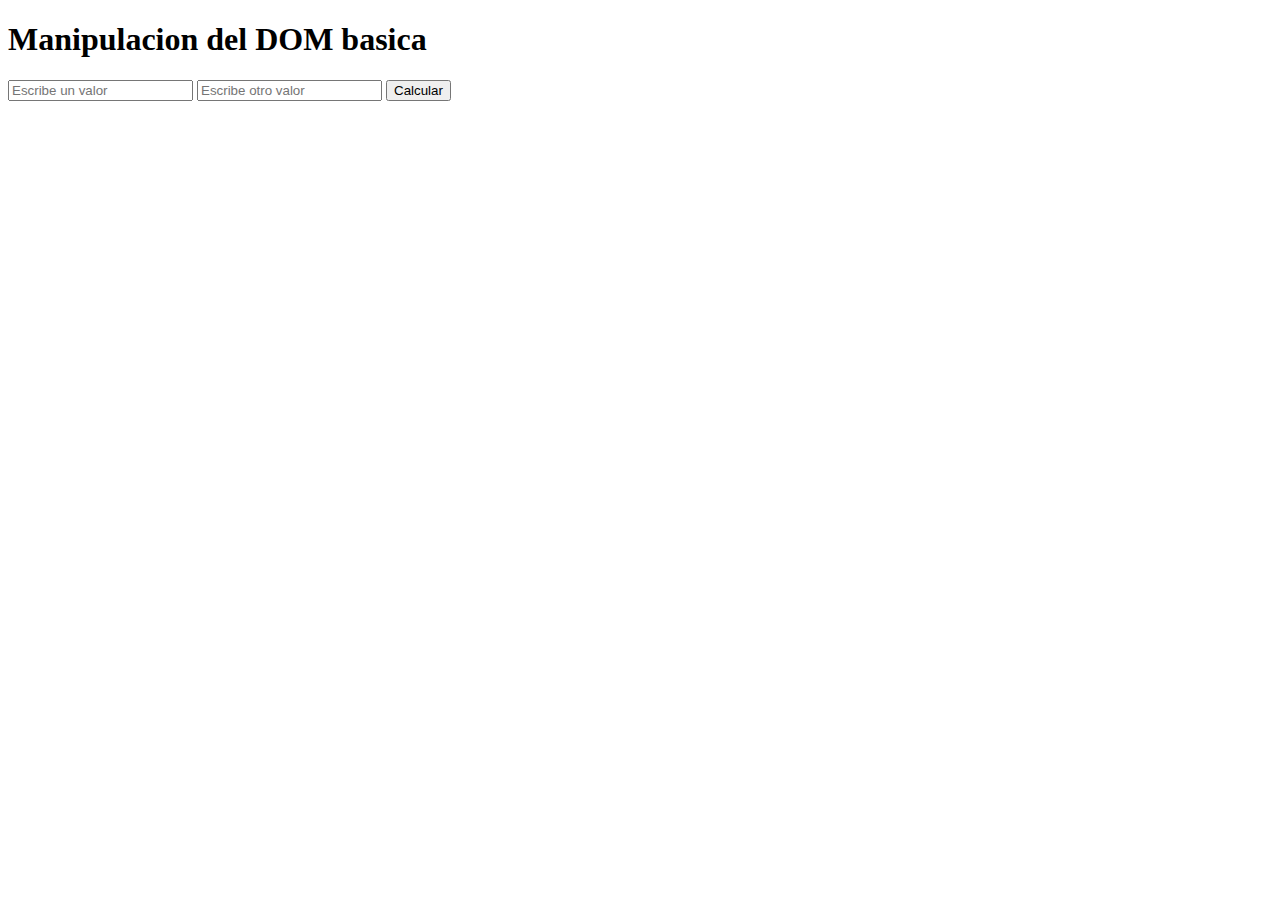
==== index.html @ b9284ff3 "aaaa" ====
<!DOCTYPE html>
<html lang="en">
<head>
    <meta charset="UTF-8">
    <meta http-equiv="X-UA-Compatible" content="IE=edge">
    <meta name="viewport" content="width=device-width, initial-scale=1.0">
    <title>Manipulacion del DOM basica</title>
</head>
<body>
    <h1>Manipulacion del DOM basica</h1>

    <form id="form" action="">
        <input id="calculo1" placeholder="Escribe un valor" type="text">
        <input id="calculo2" placeholder="Escribe otro valor" type="text">
        <button id="btnCalcular">Calcular</button>
    
        <p id="resultado"></p>
    </form>

    <script src="./script.js"></script>
</body>
</html>
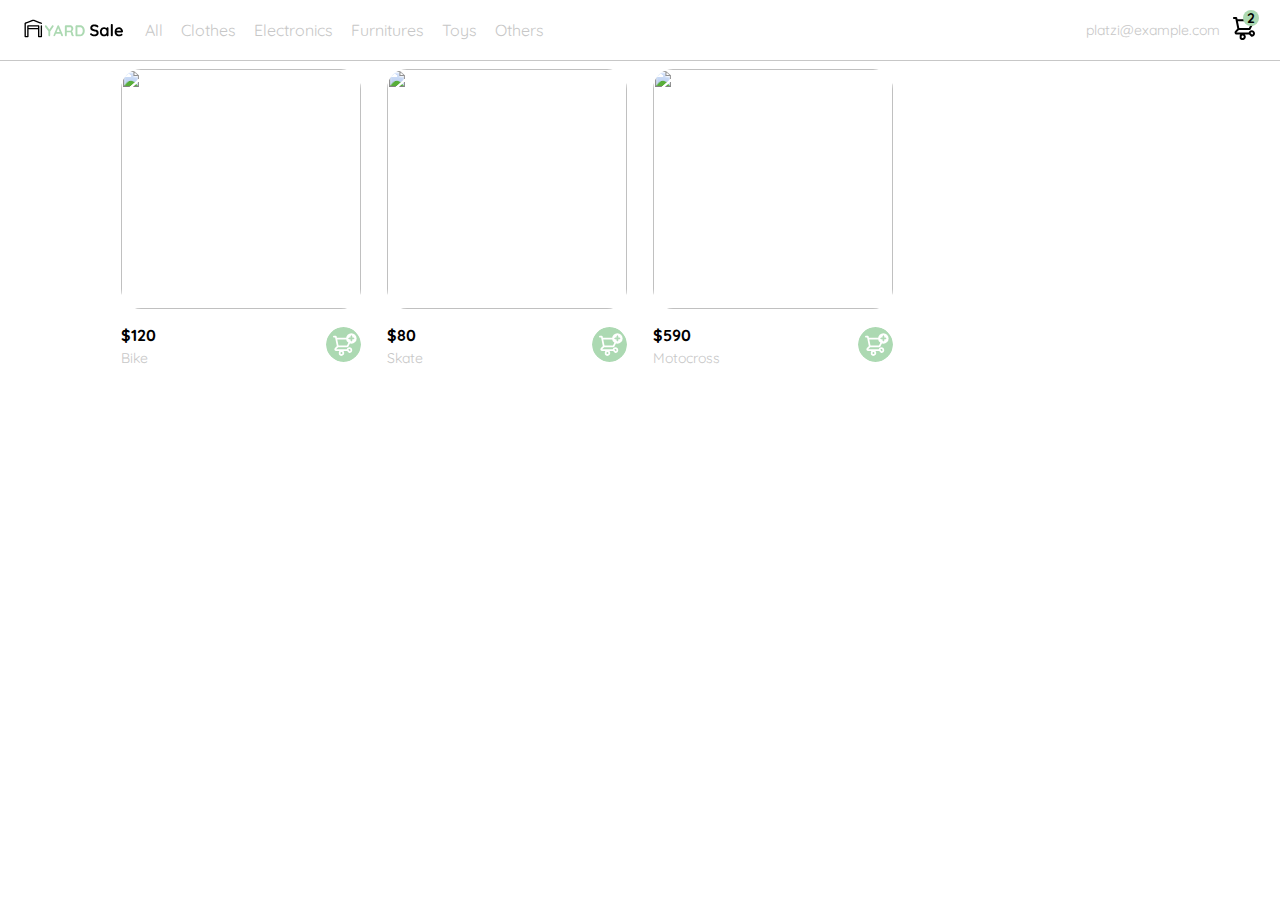
==== commit b0c1da1a: "unoion del proyecto" ====
--- a/index.html
+++ b/index.html
@@ -1,22 +1,181 @@
 <!DOCTYPE html>
 <html lang="en">
 <head>
-    <meta charset="UTF-8">
-    <meta http-equiv="X-UA-Compatible" content="IE=edge">
-    <meta name="viewport" content="width=device-width, initial-scale=1.0">
-    <title>Manipulacion del DOM basica</title>
+  <meta charset="UTF-8">
+  <meta http-equiv="X-UA-Compatible" content="IE=edge">
+  <meta name="viewport" content="width=device-width, initial-scale=1.0">
+  <link rel="preconnect" href="https://fonts.googleapis.com">
+  <link rel="preconnect" href="https://fonts.gstatic.com" crossorigin>
+  <link href="https://fonts.googleapis.com/css2?family=Quicksand:wght@300;500;700&display=swap" rel="stylesheet">
+  <title>YardSale Tienda online</title>
+  <link rel="stylesheet" href="./styles.css">
 </head>
 <body>
-    <h1>Manipulacion del DOM basica</h1>
+  <nav>
+    <img src="./icons/icon_menu.svg" alt="menu" class="menu">
 
-    <form id="form" action="">
-        <input id="calculo1" placeholder="Escribe un valor" type="text">
-        <input id="calculo2" placeholder="Escribe otro valor" type="text">
-        <button id="btnCalcular">Calcular</button>
+    <div class="mobile-menu inactive">
+        <ul>
+          <li>
+            <a href="/">CATEGORIES</a>
+          </li>
+          <li>
+            <a href="/">All</a>
+          </li>
+          <li>
+            <a href="/">Clothes</a>
+          </li>
+          <li>
+            <a href="/">Electronics</a>
+          </li>
+          <li>
+            <a href="/">Furnitures</a>
+          </li>
+          <li>
+            <a href="/">Toys</a>
+          </li>
+          <li>
+            <a href="/">Other</a>
+          </li>
+        </ul>
     
-        <p id="resultado"></p>
-    </form>
+        <ul>
+          <li>
+            <a href="/">My orders</a>
+          </li>
+          <li>
+            <a href="/">My account</a>
+          </li>
+        </ul>
+    
+        <ul>
+          <li>
+            <a href="/" class="email">platzi@example.com</a>
+          </li>
+          <li>
+            <a href="/" class="sign-out">Sign out</a>
+          </li>
+        </ul>
+      </div>
 
-    <script src="./script.js"></script>
+    <div class="navbar-left">
+      <img src="./logos/logo_yard_sale.svg" alt="logo" class="logo">
+
+      <ul>
+        <li>
+          <a href="/">All</a>
+        </li>
+        <li>
+          <a href="/">Clothes</a>
+        </li>
+        <li>
+          <a href="/">Electronics</a>
+        </li>
+        <li>
+          <a href="/">Furnitures</a>
+        </li>
+        <li>
+          <a href="/">Toys</a>
+        </li>
+        <li>
+          <a href="/">Others</a>
+        </li>
+      </ul>
+    </div>
+
+    <div class="navbar-right">
+      <ul>
+        <li class="navbar-email">platzi@example.com</li>
+        <li class="navbar-shopping-cart">
+          <img src="./icons/icon_shopping_cart.svg" alt="shopping cart">
+          <div>2</div>
+        </li>
+      </ul>
+    </div>
+
+    <div class="desktop-menu inactive">
+        <ul>
+          <li>
+            <a href="/" class="title">My orders</a>
+          </li>
+    
+          <li>
+            <a href="/">My account</a>
+          </li>
+    
+          <li>
+            <a href="/">Sign out</a>
+          </li>
+        </ul>
+    </div>
+  </nav>
+
+  <aside class="product-detail inactive">
+    <div class="title-container">
+      <img src="./icons/flechita.svg" alt="arrow">
+      <p class="title">My order</p>
+    </div>
+
+    <div class="my-order-content">
+      <div class="shopping-cart">
+        <figure>
+          <img src="https://images.pexels.com/photos/276517/pexels-photo-276517.jpeg?auto=compress&cs=tinysrgb&dpr=2&h=650&w=940" alt="bike">
+        </figure>
+        <p>Bike</p>
+        <p>$30,00</p>
+        <img src="./icons/icon_close.png" alt="close">
+      </div>
+
+      <div class="shopping-cart">
+        <figure>
+          <img src="https://images.pexels.com/photos/276517/pexels-photo-276517.jpeg?auto=compress&cs=tinysrgb&dpr=2&h=650&w=940" alt="bike">
+        </figure>
+        <p>Bike</p>
+        <p>$30,00</p>
+        <img src="./icons/icon_close.png" alt="close">
+      </div>
+
+      <div class="shopping-cart">
+        <figure>
+          <img src="https://images.pexels.com/photos/276517/pexels-photo-276517.jpeg?auto=compress&cs=tinysrgb&dpr=2&h=650&w=940" alt="bike">
+        </figure>
+        <p>Bike</p>
+        <p>$30,00</p>
+        <img src="./icons/icon_close.png" alt="close">
+      </div>
+
+      <div class="order">
+        <p>
+          <span>Total</span>
+        </p>
+        <p>$560.00</p>
+      </div>
+
+      <button class="primary-button">
+        Checkout
+      </button>
+    </div>
+  </div>
+  </aside>
+
+  <section class="main-container">
+    <div class="cards-container">
+
+      <!-- <div class="product-card">
+        <img src="https://images.pexels.com/photos/276517/pexels-photo-276517.jpeg?auto=compress&cs=tinysrgb&dpr=2&h=650&w=940" alt="">
+        <div class="product-info">
+          <div>
+            <p>$120,00</p>
+            <p>Bike</p>
+          </div>
+          <figure>
+            <img src="./icons/bt_add_to_cart.svg" alt="">
+          </figure>
+        </div>
+      </div> -->
+    </div>
+  </section>
+
+  <script src="./main.js"></script>
 </body>
 </html>--- a/styles.css
+++ b/styles.css
@@ -0,0 +1,304 @@
+:root {
+    --white: #FFFFFF;
+    --black: #000000;
+    --very-light-pink: #C7C7C7;
+    --text-input-field: #F7F7F7;
+    --hospital-green: #ACD9B2;
+    --sm: 14px;
+    --md: 16px;
+    --lg: 18px;
+  }
+  body {
+    margin: 0;
+    font-family: 'Quicksand', sans-serif;
+  }
+
+  .inactive {
+    display: none;
+  }
+
+  nav {
+    display: flex;
+    justify-content: space-between;
+    padding: 0 24px;
+    border-bottom: 1px solid var(--very-light-pink);
+  }
+  .menu {
+    display: none;
+  }
+  .logo {
+    width: 100px;
+  }
+  .navbar-left ul,
+  .navbar-right ul {
+    list-style: none;
+    padding: 0;
+    margin: 0;
+    display: flex;
+    align-items: center;
+    height: 60px;
+  }
+  .navbar-left {
+    display: flex;
+  }
+  .navbar-left ul {
+    margin-left: 12px;
+  }
+  .navbar-left ul li a,
+  .navbar-right ul li a {
+    text-decoration: none;
+    color: var(--very-light-pink);
+    border: 1px solid var(--white);
+    padding: 8px;
+    border-radius: 8px;
+  }
+  .navbar-left ul li a:hover,
+  .navbar-right ul li a:hover {
+    border: 1px solid var(--hospital-green);
+    color: var(--hospital-green);
+  }
+  .navbar-email {
+    color: var(--very-light-pink);
+    font-size: var(--sm);
+    margin-right: 12px;
+    cursor: pointer;
+  }
+  .navbar-shopping-cart {
+    position: relative;
+    cursor: pointer;
+  }
+  .navbar-shopping-cart div {
+    width: 16px;
+    height: 16px;
+    background-color: var(--hospital-green);
+    border-radius: 50%;
+    font-size: var(--sm);
+    font-weight: bold;
+    position: absolute;
+    top: -6px;
+    right: -3px;
+    display: flex;
+    justify-content: center;
+    align-items: center;
+  }
+
+  .desktop-menu {
+    position: absolute;
+    background: var(--white);
+    top: 60px;
+    right: 60px;
+    width: 100px;
+    height: auto;
+    border: 1px solid var(--very-light-pink);
+    border-radius: 6px;
+    padding: 20px 20px 0 20px;
+  }
+  .desktop-menu ul {
+    list-style: none;
+    padding: 0;
+    margin: 0;
+  }
+  .desktop-menu ul li {
+    text-align: end;
+  }
+  .desktop-menu ul li:nth-child(1),
+  .desktop-menu ul li:nth-child(2) {
+    font-weight: bold;
+  }
+  .desktop-menu ul li:last-child {
+    padding-top: 20px;
+    border-top: 1px solid var(--very-light-pink);
+  }
+  .desktop-menu ul li:last-child a {
+    color: var(--hospital-green);
+    font-size: var(--sm);
+  }
+  .desktop-menu ul li a {
+    color: var(--back);
+    text-decoration: none;
+    margin-bottom: 20px;
+    display: inline-block;
+  }
+
+  .mobile-menu {
+    padding: 24px;
+    position: absolute;
+    top: 61px;
+    left: 0;
+    background: var(--white);
+  }
+  .mobile-menu a {
+    text-decoration: none;
+    color: var(--black);
+    font-weight: bold;
+  }
+  .mobile-menu ul {
+    padding: 0;
+    margin: 24px 0 0;
+    list-style: none;
+  }
+  .mobile-menu ul:nth-child(1) {
+    border-bottom: 1px solid var(--very-light-pink);
+  }
+  .mobile-menu ul li {
+    margin-bottom: 24px;
+  }
+  .email {
+    font-size: var(--sm);
+    font-weight: 300 !important;
+  }
+  .sign-out {
+    font-size: var(--sm);
+    color: var(--hospital-green) !important;
+  }
+
+  .product-detail {
+    width: 360px;
+    padding: 0 24px;
+    box-sizing: border-box;
+    position: absolute;
+    right: 0;
+    background: var(--white);
+  }
+  .title-container {
+    display: flex;
+  }
+  .title-container img {
+    transform: rotate(180deg);
+    margin-right: 14px;
+  }
+  .title {
+    font-size: var(--lg);
+    font-weight: bold;
+  }
+  .order {
+    display: grid;
+    grid-template-columns: auto 1fr;
+    gap: 16px;
+    align-items: center;
+    background-color: var(--text-input-field);
+    margin-bottom: 24px;
+    border-radius: 8px;
+    padding: 0 24px;
+  }
+  .order p:nth-child(1) {
+    display: flex;
+    flex-direction: column;
+  }
+  .order p span:nth-child(1) {
+    font-size: var(--md);
+    font-weight: bold;
+  }
+  .order p:nth-child(2) {
+    text-align: end;
+    font-weight: bold;
+  }
+  .shopping-cart {
+    display: grid;
+    grid-template-columns: auto 1fr auto auto;
+    gap: 16px;
+    margin-bottom: 24px;
+    align-items: center;
+  }
+  .shopping-cart figure {
+    margin: 0;
+  }
+  .shopping-cart figure img {
+    width: 70px;
+    height: 70px;
+    border-radius: 20px;
+    object-fit: cover;
+  }
+  .shopping-cart p:nth-child(2) {
+    color: var(--very-light-pink);
+  }
+  .shopping-cart p:nth-child(3) {
+    font-size: var(--md);
+    font-weight: bold;
+  }
+  .primary-button {
+    background-color: var(--hospital-green);
+    border-radius: 8px;
+    border: none;
+    color: var(--white);
+    width: 100%;
+    cursor: pointer;
+    font-size: var(--md);
+    font-weight: bold;
+    height: 50px;
+  }
+
+  .cards-container {
+    display: grid;
+    grid-template-columns: repeat(auto-fill, 240px);
+    gap: 26px;
+    place-content: center;
+    margin-top: 8px;
+  }
+  .product-card {
+    width: 240px;
+  }
+  .product-card img {
+    width: 240px;
+    height: 240px;
+    border-radius: 20px;
+    object-fit: cover;
+  }
+  .product-info {
+    display: flex;
+    justify-content: space-between;
+    align-items: center;
+    margin-top: 12px;
+  }
+  .product-info figure {
+    margin: 0;
+  }
+  .product-info figure img {
+    width: 35px;
+    height: 35px;
+  }
+  .product-info div p:nth-child(1) {
+    font-weight: bold;
+    font-size: var(--md);
+    margin-top: 0;
+    margin-bottom: 4px;
+  }
+  .product-info div p:nth-child(2) {
+    font-size: var(--sm);
+    margin-top: 0;
+    margin-bottom: 0;
+    color: var(--very-light-pink);
+  }
+
+  @media (max-width: 640px) {
+    .menu {
+        display: block;
+    }
+    .navbar-left ul {
+        display: none;
+    }
+    .navbar-email {
+        display: none;
+    }
+    .desktop-menu {
+        display: none;
+    }
+    .product-detail {
+        width: 100%;
+    }
+    .cards-container {
+        grid-template-columns: repeat(auto-fill, 140px);
+    }
+    .product-card {
+        width: 140px;
+    }
+    .product-card img {
+        width: 140px;
+        height: 140px;
+    }
+  }
+  @media (min-width: 641px) {
+    .mobile-menu {
+        display: none;
+    }
+  }